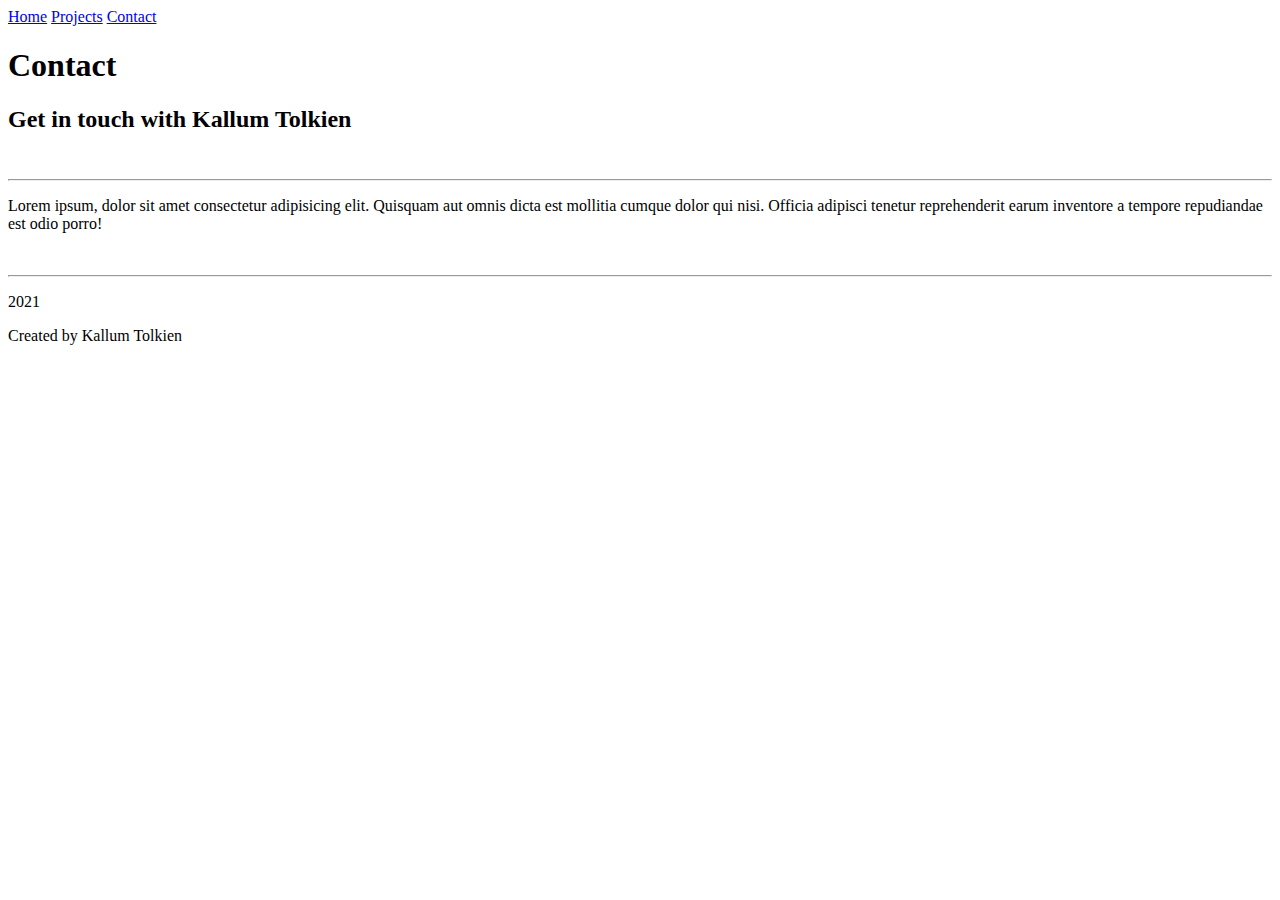
==== pages/contact.html @ 39889cb1 "add Project and Contact Pages" ====
<!DOCTYPE html>
<html lang="en">
<head>
    <meta charset="UTF-8">
    <meta http-equiv="X-UA-Compatible" content="IE=edge">
    <meta name="viewport" content="width=device-width, initial-scale=1.0">
    <title>Contact - Kallum Tolkien</title>
</head>
<body>
    <div class="content-container">
        <header class="title">
            <nav class="navbar">
                <a href="../index.html">Home</a>
                <a href="./projects.html">Projects</a>
                <a href="./contact.html">Contact</a>
            </nav>
            <h1>Contact</h1>
            <h2>Get in touch with Kallum Tolkien</h2>
            <div class="divider">
                <br />
                <hr />
            </div>
        </header>
        <div class="main">
            <p>Lorem ipsum, dolor sit amet consectetur adipisicing elit. Quisquam aut omnis dicta est mollitia cumque dolor qui nisi. Officia adipisci tenetur reprehenderit earum inventore a tempore repudiandae est odio porro!</p>
        </div>
        <div class="divider">
            <br />
            <hr />
        </div>
        <footer class="footer">
            <p>2021</p>
            <p>Created by Kallum Tolkien</p>
        </footer>
    </div>
</body>
</html>
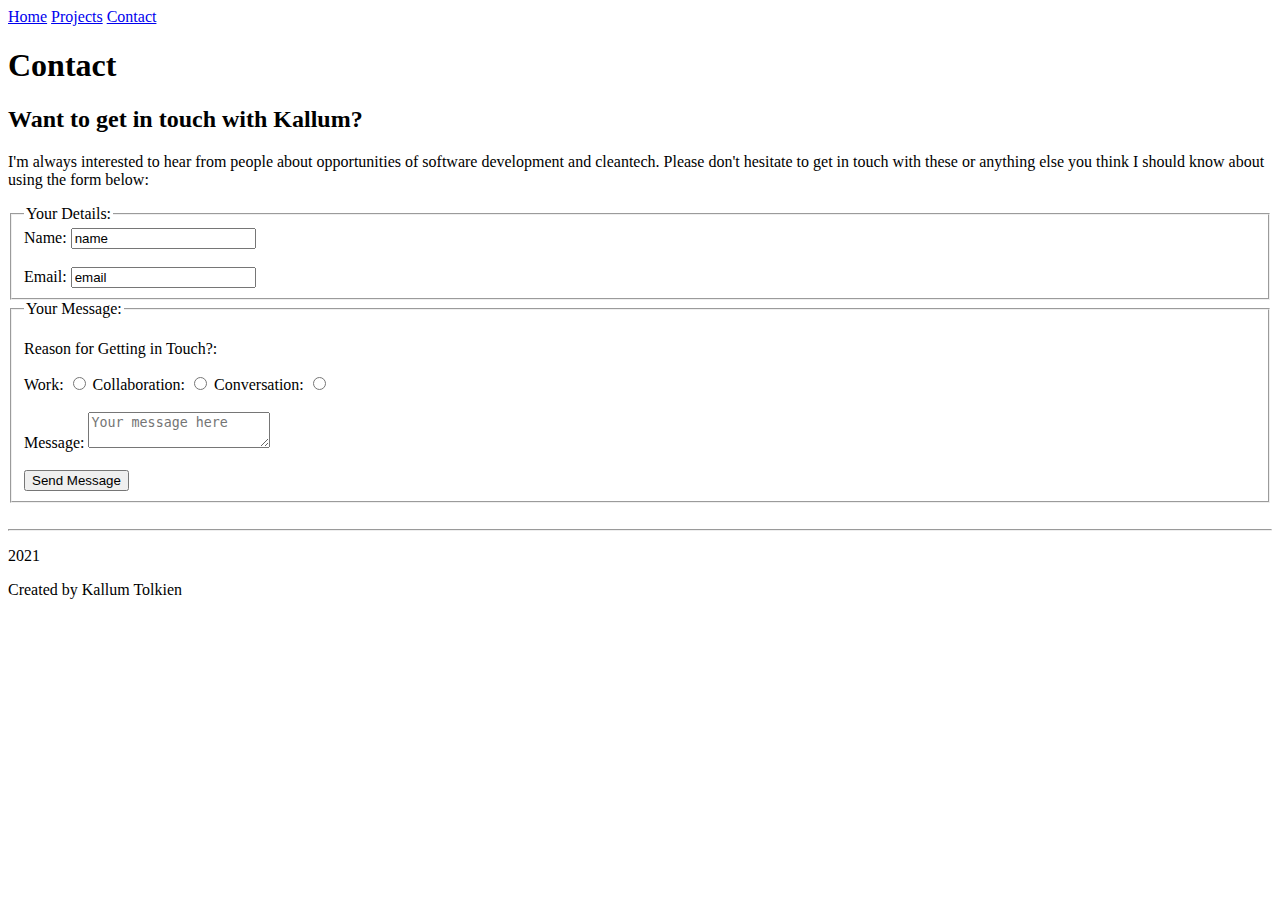
==== commit 54fb730e: "Add a contact form to the contact page" ====
--- a/pages/contact.html
+++ b/pages/contact.html
@@ -1,13 +1,16 @@
 <!DOCTYPE html>
 <html lang="en">
+
 <head>
     <meta charset="UTF-8">
     <meta http-equiv="X-UA-Compatible" content="IE=edge">
     <meta name="viewport" content="width=device-width, initial-scale=1.0">
     <title>Contact - Kallum Tolkien</title>
 </head>
+
 <body>
     <div class="content-container">
+
         <header class="title">
             <nav class="navbar">
                 <a href="../index.html">Home</a>
@@ -15,23 +18,77 @@
                 <a href="./contact.html">Contact</a>
             </nav>
             <h1>Contact</h1>
-            <h2>Get in touch with Kallum Tolkien</h2>
-            <div class="divider">
-                <br />
-                <hr />
-            </div>
+            <h2>Want to get in touch with Kallum?</h2>
         </header>
+
         <div class="main">
-            <p>Lorem ipsum, dolor sit amet consectetur adipisicing elit. Quisquam aut omnis dicta est mollitia cumque dolor qui nisi. Officia adipisci tenetur reprehenderit earum inventore a tempore repudiandae est odio porro!</p>
+            <p>I'm always interested to hear from people about opportunities of software development and cleantech. Please don't hesitate to get in touch with these or anything else you think I should know about using the form below:</p>
         </div>
+
+        <form action="http://www.example.com/kallumt" method="post">
+
+            <fieldset>
+                <Legend>Your Details:</Legend>
+                    <section id="contact__name">
+                        <label for="name">Name: </label>
+                        <input id="name" type="text" name="name" value="name">
+                    </section>
+
+                    <br>
+
+                    <section id="contact__email">
+                        <label for="email">Email: </label>
+                        <input id="email" type="email" name="email" value="email">
+                    </section>
+            </fieldset>
+
+            <fieldset>
+                <Legend>Your Message:</Legend>
+                    <section id="contact__message">
+
+                        <section class="radio">
+                            <p>Reason for Getting in Touch?:</p>
+
+                            <label for="work">Work:</label>
+                            <input type="radio" name="reason" value="work"/>
+
+                            <label for="collaboration">Collaboration:</label>
+                            <input type="radio" name="reason" value="collaboration">
+
+                            <label for="conversation">Conversation:</label>
+                            <input type="radio" name="reason" value="conversation">
+
+                        </section>
+
+                        <br>
+
+                        <section id="messages">
+                            <label for="message">Message:</label>
+                            <textarea id="message" placeholder="Your message here"></textarea>
+                        </section>
+
+                        <br>
+
+                        <section is="submit">
+                            <input type="submit" value="Send Message">
+                        </section>
+
+                    </section>
+
+            </fieldset>
+
+        </form>
+
         <div class="divider">
             <br />
             <hr />
         </div>
+
         <footer class="footer">
             <p>2021</p>
             <p>Created by Kallum Tolkien</p>
         </footer>
+
     </div>
 </body>
 </html>